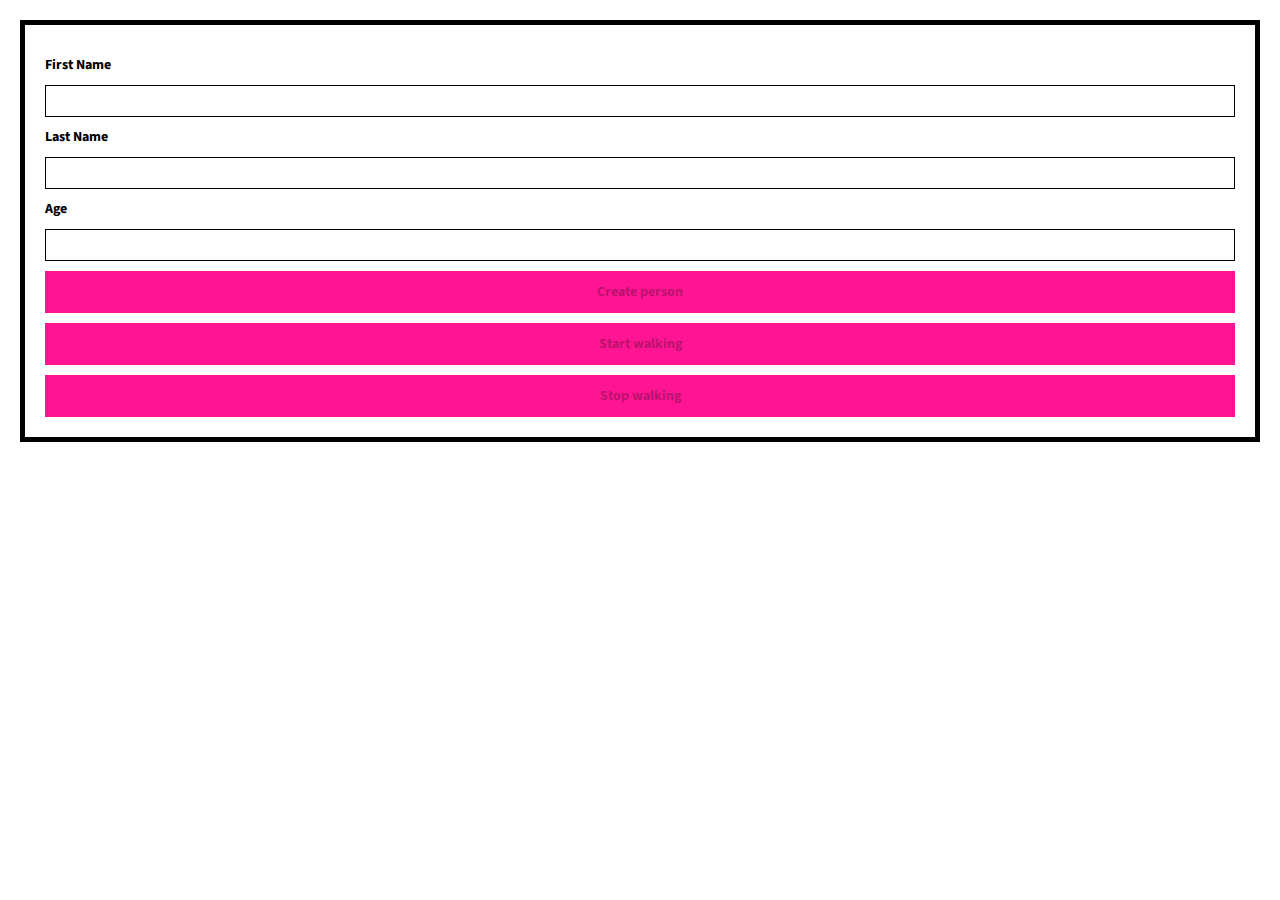
==== Project 7 - People  2/crs-starter-master/index.html @ f202a59e "Rewriting Project 7" ====
<!doctype html>
<html lang="en">
<head>
    <meta charset="UTF-8">
    <meta name="viewport" content="width=device-width, user-scalable=no, initial-scale=1.0, maximum-scale=1.0, minimum-scale=1.0">
    <meta http-equiv="X-UA-Compatible" content="ie=edge">
    <title>Person</title>
    <link href="https://fonts.googleapis.com/css?family=Source+Sans+Pro&display=swap" rel="stylesheet">
    <link href="src/css/styles.css" rel="stylesheet">
</head>
<body>
    <form id='controls'>
        <label for="firstName">First Name</label>
        <input id="firstName" name="firstName" type="text">

        <label for="lastName">Last Name</label>
        <input id="lastName" name="firstName" type="text">

        <label for="age">Age</label>
        <input id="age" name="age" type="text">

        <button id="create" disabled>Create person</button>
        <button id="start" disabled>Start walking</button>
        <button id="stop" disabled>Stop walking</button>    
    </form>

    <div id="status" class="stop"></div>
    <script src="src/js/index.js" type="module"></script>
</body>
</html>
---- Project 7 - People  2/crs-starter-master/src/css/styles.css ----
body {
    margin: 0;
    font-family: 'Source Sans Pro', sans-serif;
    font-size: 14px;
    font-weight: bold;
}

body * {
    margin: 10px 0 0 0;
}

*:focus {
    outline: none;
    border:  1px solid deeppink;
}

form {
    display: flex;
    flex-direction: column;
    margin: 20px;
    padding: 20px;
    border: 5px solid black;
}

button,
input {
    font-family: 'Source Sans Pro', sans-serif;
    font-size: 14px;
    font-weight: bold;
    border:  1px solid deeppink;
}

button {
    background: deeppink;
    padding: 10px 0;
}

input {
    padding: 5px;
    border:  1px solid black;
}

#status {
    margin: 20px;
    padding: 20px;
    font-size: 24px;
}

.stop {
    color: red;
}

.start {
    color: green;
}
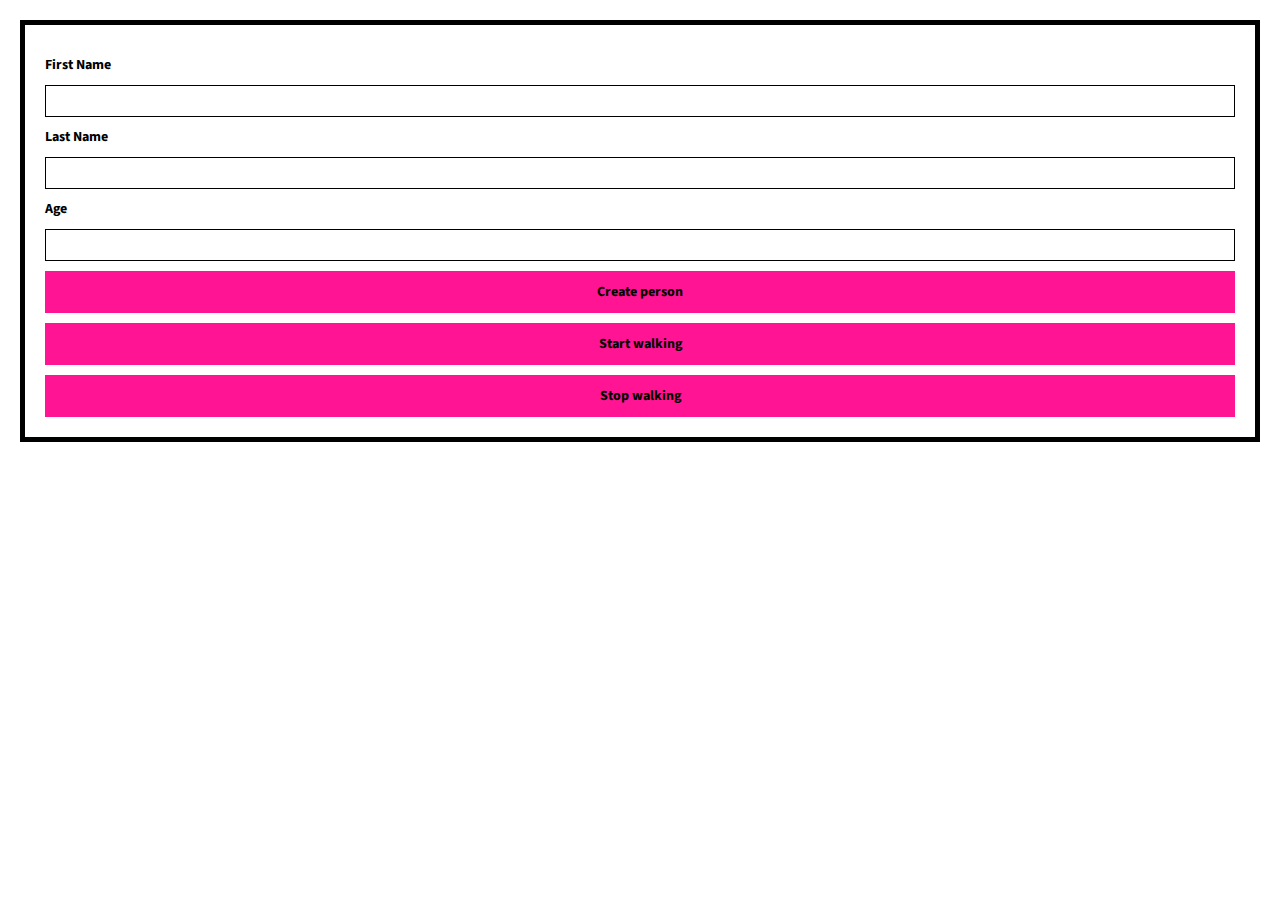
==== commit b37e8ebb: "Removing disabled attr from markup" ====
--- a/Project 7 - People  2/crs-starter-master/index.html
+++ b/Project 7 - People  2/crs-starter-master/index.html
@@ -19,12 +19,12 @@
         <label for="age">Age</label>
         <input id="age" name="age" type="text">
 
-        <button id="create" disabled>Create person</button>
-        <button id="start" disabled>Start walking</button>
-        <button id="stop" disabled>Stop walking</button>    
+        <button id="create">Create person</button>
+        <button id="start">Start walking</button>
+        <button id="stop">Stop walking</button>    
     </form>
 
     <div id="status" class="stop"></div>
     <script src="src/js/index.js" type="module"></script>
 </body>
-</html>+</html>
